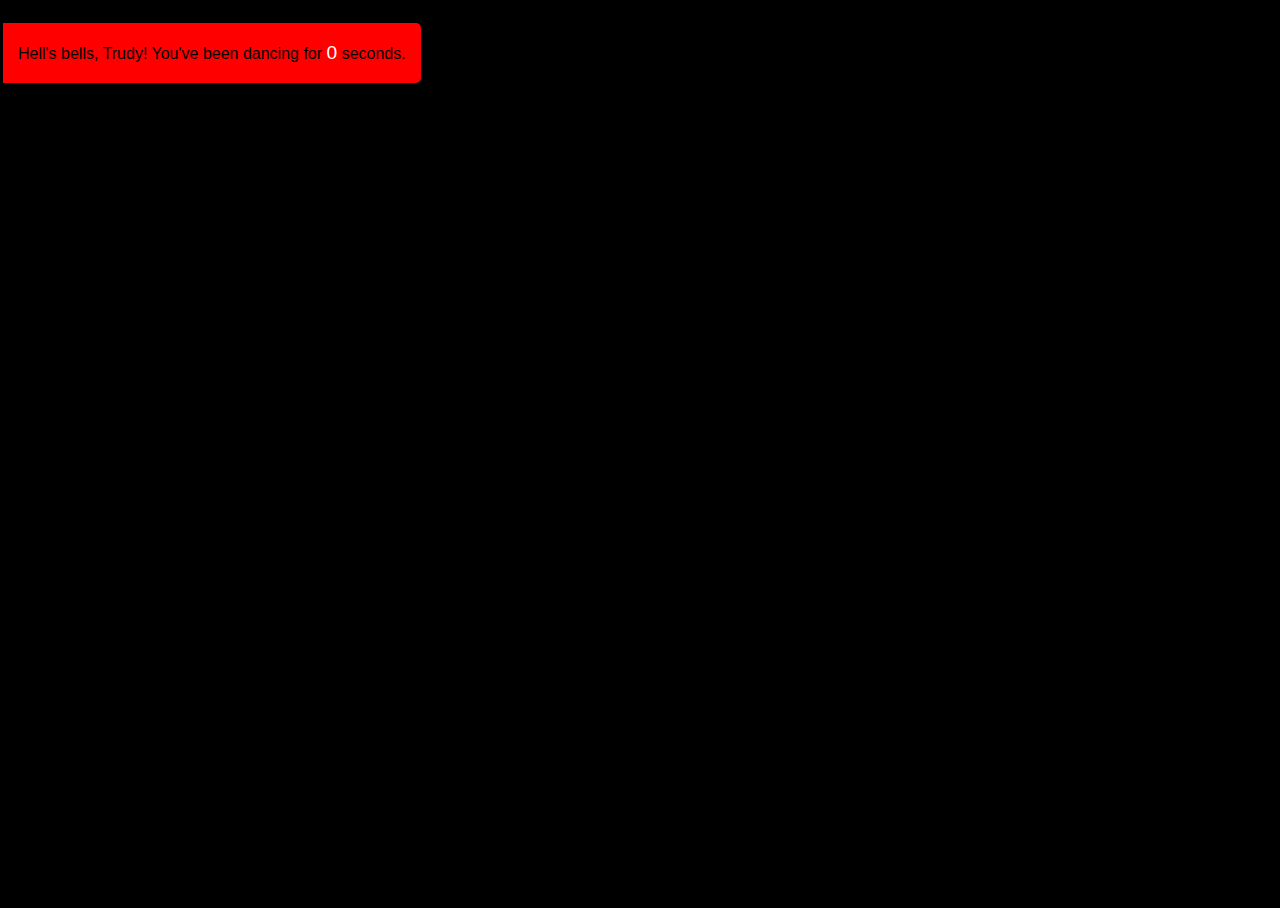
==== charleston.html @ ecc34cc3 "Hell's bells, Trudy! First commit." ====
<html>
<link rel="stylesheet" href="charleston.css">
<script src="charleston.js" type="text/javascript">
</script>

<body onload="main();">
<video class="videoplayer" loop autoplay>
<source src="Trudy1.mp4" type="video/mp4" />
<source src="Trudy1.webm" type="video/webm" />
Christ on a cracker, Trudy! Update your web browser!
<audio loop autoplay>
<source src="charlesston.mp3" type="audio/mpeg" />
<source src="charlesston.ogg" type="audio/ogg" />
</audio>
</video>
<div class="timer_box">
<p>Hell's bells, Trudy! You've been dancing for <a id="timer">0</a> seconds.</p>
</body>
</html>
---- charleston.css ----
html {
	background-color: black;
}

.timer_box { 
	position: absolute;
	z-index: 1;
	background-color: red;
	padding: 3px 15px; 
	margin-left: -5px;
	margin-top: 15px;
	font-family: "Futura", "Helvetica";
	border-top-right-radius: 5px;
	border-bottom-right-radius: 5px;

	
}


.videoplayer { 
	position: absolute;
	z-index: -1;
	align: center;
	
	width: 100%;
	height: 100%;
}

#timer {
	display: inline;
	color: white;
	font-style: bold;
	font-size: 120%;
	vertical-align: center;
}
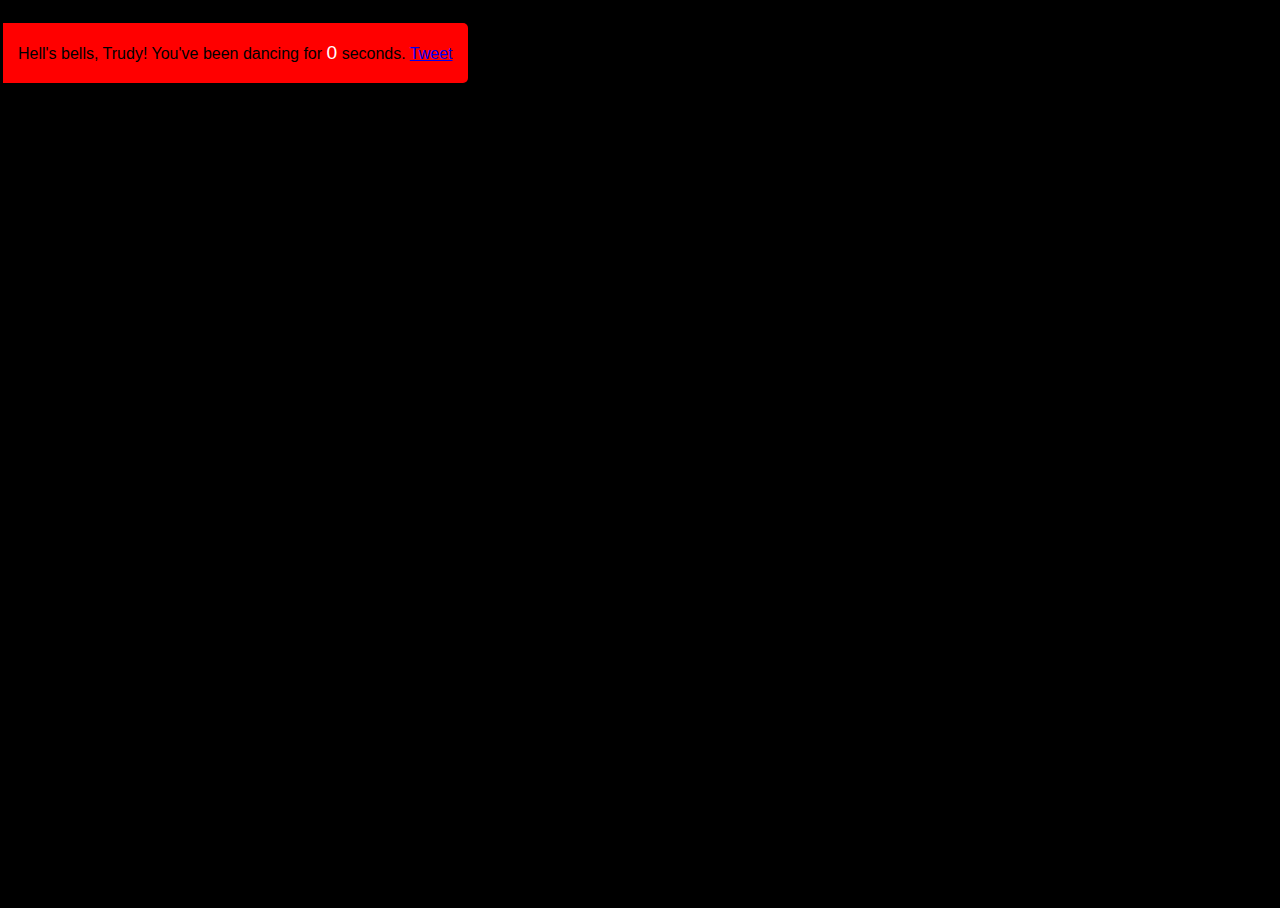
==== commit 97a56bdb: "Added Twitter widget." ====
--- a/charleston.html
+++ b/charleston.html
@@ -14,6 +14,9 @@
 </audio>
 </video>
 <div class="timer_box">
-<p>Hell's bells, Trudy! You've been dancing for <a id="timer">0</a> seconds.</p>
+<p>Hell's bells, Trudy! You've been dancing for <a id="timer">0</a> seconds.
+<a href="https://twitter.com/share" class="twitter-share-button" data-count="none">Tweet</a>
+<script>!function(d,s,id){var js,fjs=d.getElementsByTagName(s)[0];if(!d.getElementById(id)){js=d.createElement(s);js.id=id;js.src="//platform.twitter.com/widgets.js";fjs.parentNode.insertBefore(js,fjs);}}(document,"script","twitter-wjs");</script></p>
+</div>
 </body>
 </html>--- a/charleston.css
+++ b/charleston.css
@@ -11,9 +11,7 @@
 	margin-top: 15px;
 	font-family: "Futura", "Helvetica";
 	border-top-right-radius: 5px;
-	border-bottom-right-radius: 5px;
-
-	
+	border-bottom-right-radius: 5px;	
 }
 
 
